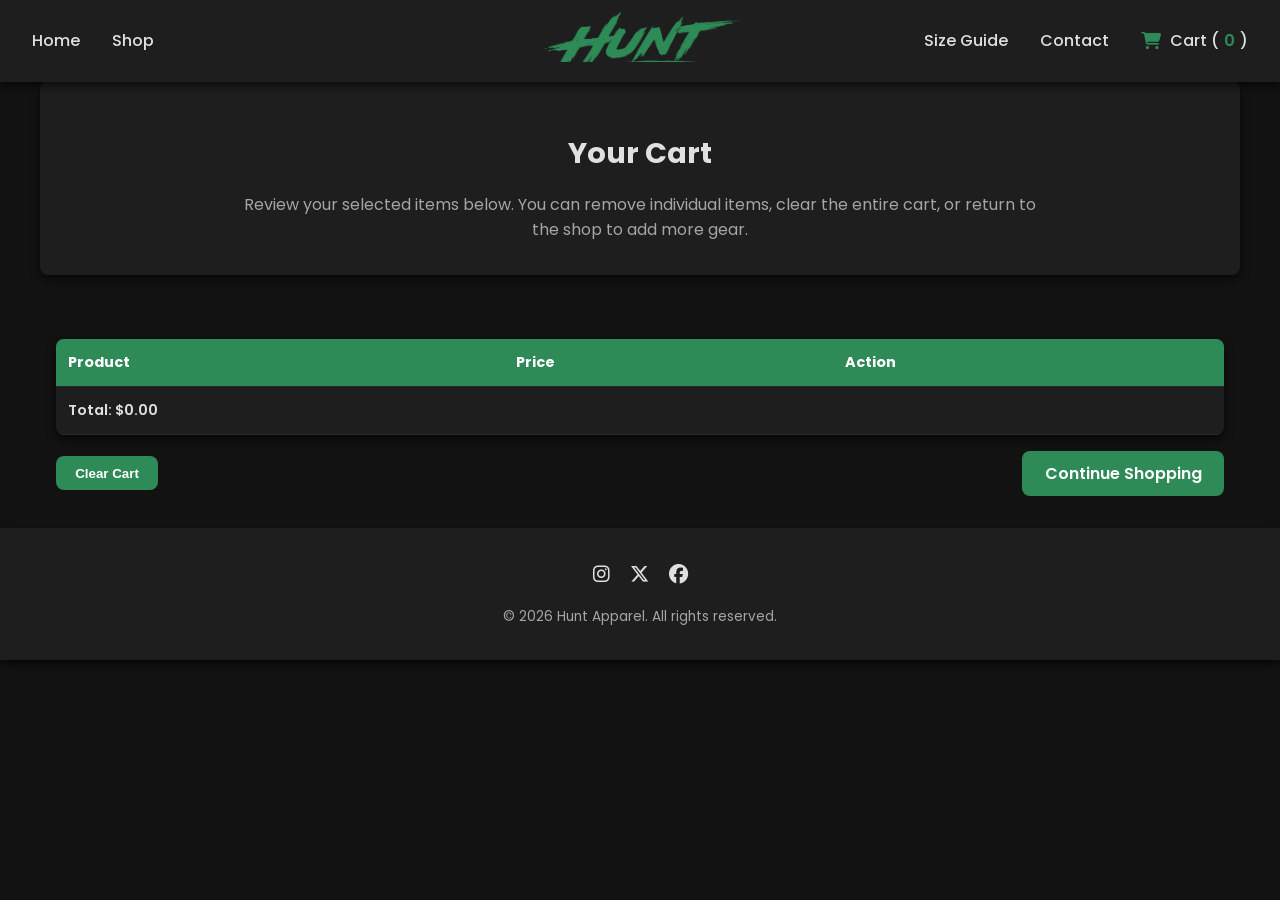
==== cart.html @ 8351ecf8 "Initial upload of Hunt Apparel website" ====
<!DOCTYPE html>
<html lang="en">
<head>
  <meta charset="UTF-8">
  <meta name="viewport" content="width=device-width, initial-scale=1.0">
  <meta http-equiv="X-UA-Compatible" content="IE=edge">
  <title>Your Cart – Hunt Apparel</title>
  <!-- Google Fonts -->
  <link href="https://fonts.googleapis.com/css2?family=Poppins:wght@400;500;600;700&display=swap" rel="stylesheet">
  <!-- Font Awesome -->
  <link rel="stylesheet" href="https://cdnjs.cloudflare.com/ajax/libs/font-awesome/6.5.0/css/all.min.css" integrity="sha512-3DGvgnk8prqZRXZF6pAPGYzK+1sO4/e5wkkx8/bO7G3Q+JZiMQ9OJ07MN/GKoFO5P3FsBHmuoKUDSfaYdKTZ3A==" crossorigin="anonymous" referrerpolicy="no-referrer" />
  <!-- Stylesheet -->
  <link rel="stylesheet" href="style.css">
</head>
<body>
  <!-- Header -->
  <!-- Site header redesigned for balanced layout -->
  <header class="site-header">
    <nav class="left-nav">
      <a href="index.html">Home</a>
      <a href="shop.html">Shop</a>
    </nav>
    <div class="logo">
      <a href="index.html"><img src="logo.png" alt="Hunt logo"></a>
    </div>
    <nav class="right-nav">
      <a href="size-guide.html">Size Guide</a>
      <a href="contact.html">Contact</a>
      <a href="cart.html" class="cart-link" aria-label="View cart">
        <i class="fa-solid fa-cart-shopping"></i> Cart
        (<span class="cart-count">0</span>)
      </a>
    </nav>
  </header>

  <!-- Cart Intro -->
  <section class="about" style="padding-bottom:1rem;">
    <h2>Your Cart</h2>
    <p>Review your selected items below. You can remove individual items, clear the entire cart, or return to the shop to add more gear.</p>
  </section>

  <!-- Cart List -->
  <section class="cart-list">
    <table class="cart-table">
      <thead>
        <tr>
          <th>Product</th>
          <th>Price</th>
          <th>Action</th>
        </tr>
      </thead>
      <tbody id="cart-items">
        <!-- Dynamic cart rows will be inserted here by script.js -->
      </tbody>
      <tfoot>
        <tr>
          <td colspan="3" class="cart-total">Total: $0.00</td>
        </tr>
      </tfoot>
    </table>
    <div class="cart-actions">
      <button id="clear-cart">Clear Cart</button>
      <a href="shop.html" class="btn">Continue Shopping</a>
    </div>
  </section>

  <!-- Footer -->
  <footer class="footer">
    <div class="socials">
      <a href="#" aria-label="Follow on Instagram"><i class="fa-brands fa-instagram"></i></a>
      <a href="#" aria-label="Follow on Twitter"><i class="fa-brands fa-x-twitter"></i></a>
      <a href="#" aria-label="Follow on Facebook"><i class="fa-brands fa-facebook"></i></a>
    </div>
    <p>&copy; 2026 Hunt Apparel. All rights reserved.</p>
  </footer>

  <script src="script.js"></script>
</body>
</html>
---- style.css ----
/*
  Hunt Apparel – Dark Theme
  -------------------------
  This stylesheet defines a modern, professional dark theme for the Hunt apparel
  website. The palette is built around a rich green accent contrasted against
  deep gray surfaces and off‑white typography. Inspired by dark mode best
  practices, it avoids pure black backgrounds and instead layers subtle shades
  of gray to give depth and hierarchy while reducing eye strain【492064887682641†L165-L167】【468389799684851†L241-L244】.  Text
  sizes and weights are adjusted for readability, and interactive elements
  provide clear hover states without overwhelming brightness【492064887682641†L178-L183】.

  Variables:
    --primary        The main green accent colour used for calls to action
    --primary-hover  A darker shade of the primary colour for hover states
    --bg             The page background, a very dark grey for contrast
    --card-bg        Surface colour for cards, nav bars and sections
    --text           Primary text colour (off‑white for legibility)
    --text-muted     Secondary text colour for descriptions and metadata
    --border-radius  Consistent rounding for buttons and cards
    --shadow         Stronger shadow on dark surfaces to convey elevation
    --max-width      Maximum width for content containers

  Sections:
    1. Reset & base styles
    2. Layout (header, hero, sections, footer)
    3. Components (buttons, cards, forms, tables)
    4. Utility classes
*/

/* 1. Reset & base styles */
:root {
  --primary: #2e8b57;
  --primary-hover: #276c46;
  --bg: #121212;
  --card-bg: #1e1e1e;
  --text: #e0e0e0;
  --text-muted: #a5a5a5;
  --border-radius: 8px;
  --shadow: 0 4px 8px rgba(0, 0, 0, 0.6);
  --max-width: 1200px;
}

* {
  margin: 0;
  padding: 0;
  box-sizing: border-box;
}

body {
  font-family: 'Poppins', sans-serif;
  background: var(--bg);
  color: var(--text);
  line-height: 1.6;
  -webkit-font-smoothing: antialiased;
}

a {
  color: var(--primary);
  text-decoration: none;
  transition: color 0.2s ease;
}

a:hover {
  color: var(--primary-hover);
  text-decoration: underline;
}

section {
  width: 100%;
  max-width: var(--max-width);
  margin: 0 auto;
  padding: 4rem 1rem;
}

/* 2. Layout */

header {
  background: var(--card-bg);
  box-shadow: var(--shadow);
  position: sticky;
  top: 0;
  width: 100%;
  z-index: 1000;
}


/*
 * Header layout using CSS grid
 * We divide the header into three columns: left navigation, center logo, right navigation.
 * This ensures the logo remains perfectly centered irrespective of the number of nav links.
 */
.site-header {
  display: grid;
  grid-template-columns: 1fr auto 1fr;
  align-items: center;
  background: var(--card-bg);
  box-shadow: var(--shadow);
  position: sticky;
  top: 0;
  width: 100%;
  z-index: 1000;
  padding: 0.75rem 2rem;
}

/* Logo styling */
.site-header .logo img {
  height: 50px;
  width: auto;
}

/* Left and right nav groups */
.left-nav,
.right-nav {
  display: flex;
  align-items: center;
  gap: 2rem;
}

.left-nav {
  justify-content: flex-start;
}

.right-nav {
  justify-content: flex-end;
}

/* Navigation links */
.left-nav a,
.right-nav a {
  font-weight: 500;
  color: var(--text);
  transition: color 0.2s ease;
  position: relative;
  white-space: nowrap;
}

.left-nav a:hover,
.right-nav a:hover {
  color: var(--primary);
  text-decoration: none;
}

/* Cart link integrates icon and counter */
/* Cart link styling with integrated text and count */
.cart-link {
  display: flex;
  align-items: center;
  font-weight: 500;
  font-size: 1rem;
  color: var(--text);
  transition: color 0.2s ease;
  gap: 0.3rem;
}

/* Ensure the shopping cart icon inherits the correct size and colour */
.cart-link i {
  font-size: 1.1rem;
  color: var(--primary);
  line-height: 1;
  margin-right: 0.3rem;
}

/* Hover effect for cart link */
.cart-link:hover {
  color: var(--primary);
}

/* Cart count sits inline but emphasised with accent colour */
.cart-link .cart-count {
  font-weight: 600;
  color: var(--primary);
}

/* Hero section */
.hero {
  display: flex;
  flex-direction: column;
  align-items: center;
  justify-content: center;
  text-align: center;
  background: linear-gradient(135deg, #0f2c20, #102a1e);
  padding: 6rem 1rem;
  margin-top: 0;
}

.hero h1 {
  font-size: 3rem;
  margin-bottom: 1rem;
  color: var(--primary);
}

.hero p {
  font-size: 1.2rem;
  max-width: 600px;
  margin-bottom: 2rem;
  color: var(--text-muted);
}

.hero .btn {
  background: var(--primary);
  color: #fff;
  padding: 0.75rem 2rem;
  border-radius: var(--border-radius);
  font-weight: 600;
  transition: background 0.2s ease;
}

.hero .btn:hover {
  background: var(--primary-hover);
}

/* Categories */
.categories {
  display: grid;
  grid-template-columns: repeat(auto-fit, minmax(220px, 1fr));
  gap: 1.5rem;
  text-align: center;
}

.category-card {
  background: var(--card-bg);
  padding: 2rem 1rem;
  border-radius: var(--border-radius);
  box-shadow: var(--shadow);
  transition: transform 0.2s ease, box-shadow 0.2s ease;
}

.category-card i {
  font-size: 2rem;
  color: var(--primary);
  margin-bottom: 1rem;
}

.category-card h3 {
  font-size: 1.2rem;
  margin-bottom: 0.5rem;
  color: var(--text);
}

.category-card p {
  font-size: 0.9rem;
  color: var(--text-muted);
}

.category-card:hover {
  transform: translateY(-6px) scale(1.02);
  box-shadow: 0 8px 16px rgba(0, 0, 0, 0.9);
}

/* About section */
.about {
  text-align: center;
  background: var(--card-bg);
  border-radius: var(--border-radius);
  padding: 3rem 2rem;
  box-shadow: var(--shadow);
  margin-bottom: 2rem;
}

.about h2 {
  font-size: 1.8rem;
  margin-bottom: 1rem;
  color: var(--text);
}

.about p {
  max-width: 800px;
  margin: 0 auto 1rem auto;
  color: var(--text-muted);
  font-size: 1rem;
}

.about .btn {
  display: inline-block;
  background: var(--primary);
  color: #fff;
  padding: 0.6rem 1.5rem;
  border-radius: var(--border-radius);
  font-weight: 600;
  transition: background 0.2s ease;
}

.about .btn:hover {
  background: var(--primary-hover);
}

/* Features section */
.features {
  padding: 4rem 1rem;
}

.features-grid {
  display: grid;
  grid-template-columns: repeat(auto-fit, minmax(250px, 1fr));
  gap: 2rem;
  margin-top: 2rem;
}

.feature-item {
  background: var(--card-bg);
  padding: 2rem;
  border-radius: var(--border-radius);
  box-shadow: var(--shadow);
  text-align: center;
  transition: transform 0.2s ease, box-shadow 0.2s ease;
}

.feature-item i {
  font-size: 2rem;
  color: var(--primary);
  margin-bottom: 0.5rem;
}

.feature-item h4 {
  font-size: 1.2rem;
  margin-bottom: 0.5rem;
  color: var(--text);
}

.feature-item p {
  font-size: 0.9rem;
  color: var(--text-muted);
}

.feature-item:hover {
  transform: translateY(-6px) scale(1.02);
  box-shadow: 0 8px 16px rgba(0, 0, 0, 0.9);
}

/* Products grid */
.products-grid {
  display: grid;
  grid-template-columns: repeat(auto-fit, minmax(230px, 1fr));
  gap: 1.5rem;
  padding: 2rem 1rem;
  max-width: var(--max-width);
  margin: 0 auto;
}

.product-card {
  background: var(--card-bg);
  padding: 1.5rem;
  border-radius: var(--border-radius);
  box-shadow: var(--shadow);
  text-align: center;
  display: flex;
  flex-direction: column;
  align-items: center;
  transition: transform 0.2s ease, box-shadow 0.2s ease;
}

.product-card img {
  width: 100%;
  height: auto;
  border-radius: var(--border-radius);
  margin-bottom: 1rem;
  background: #2b2b2b;
}

.product-card h4 {
  font-size: 1.1rem;
  margin-bottom: 0.5rem;
  color: var(--text);
}

.product-card p {
  font-size: 0.9rem;
  margin-bottom: 0.75rem;
  color: var(--text-muted);
}

.product-card .price {
  font-weight: 600;
  color: var(--text);
  margin-bottom: 0.75rem;
}

.product-card button {
  background: var(--primary);
  color: #fff;
  padding: 0.5rem 1rem;
  border-radius: var(--border-radius);
  border: none;
  cursor: pointer;
  font-weight: 600;
  transition: background 0.2s ease;
}

.product-card button:hover {
  background: var(--primary-hover);
}

.product-card:hover {
  transform: translateY(-6px) scale(1.03);
  box-shadow: 0 10px 18px rgba(0, 0, 0, 0.95);
}

/* Size guide */
.size-guide table {
  width: 100%;
  border-collapse: collapse;
  margin-top: 1rem;
  background: var(--card-bg);
  box-shadow: var(--shadow);
  border-radius: var(--border-radius);
  overflow: hidden;
}

.size-guide th,
.size-guide td {
  padding: 0.75rem;
  text-align: center;
  border-bottom: 1px solid #2a2a2a;
  font-size: 0.9rem;
}

.size-guide thead {
  background: var(--primary);
  color: #fff;
}

.size-guide tbody tr:nth-child(even) {
  background: #1a1a1a;
}

.size-guide tbody tr:hover {
  background: #262626;
}

.size-guide p {
  margin-top: 1rem;
  font-size: 0.85rem;
  color: var(--text-muted);
  text-align: center;
}

/* Cart page styles */
.cart-list {
  max-width: var(--max-width);
  margin: 0 auto;
  padding: 2rem 1rem;
}

.cart-table {
  width: 100%;
  border-collapse: collapse;
  background: var(--card-bg);
  border-radius: var(--border-radius);
  box-shadow: var(--shadow);
  overflow: hidden;
}

.cart-table th,
.cart-table td {
  padding: 0.75rem;
  text-align: left;
  border-bottom: 1px solid #2a2a2a;
  font-size: 0.9rem;
}

.cart-table thead {
  background: var(--primary);
  color: #fff;
}

.cart-table tbody tr:nth-child(even) {
  background: #1a1a1a;
}

.cart-table tbody tr:hover {
  background: #262626;
}

.cart-table .remove-item {
  background: var(--primary);
  color: #fff;
  padding: 0.4rem 0.8rem;
  border-radius: var(--border-radius);
  border: none;
  cursor: pointer;
  font-size: 0.8rem;
  transition: background 0.2s ease;
}

.cart-table .remove-item:hover {
  background: var(--primary-hover);
}

.cart-total {
  font-weight: 600;
  text-align: right;
  padding: 1rem;
  color: var(--text);
}

.cart-actions {
  display: flex;
  justify-content: space-between;
  align-items: center;
  margin-top: 1rem;
}

#clear-cart {
  background: var(--primary);
  color: #fff;
  padding: 0.6rem 1.2rem;
  border: none;
  border-radius: var(--border-radius);
  font-weight: 600;
  cursor: pointer;
  transition: background 0.2s ease;
}

#clear-cart:hover {
  background: var(--primary-hover);
}

/* Contact form */
.contact-container {
  max-width: 600px;
  margin: 0 auto;
  background: var(--card-bg);
  padding: 2rem;
  border-radius: var(--border-radius);
  box-shadow: var(--shadow);
}

.contact-container form {
  display: flex;
  flex-direction: column;
}

.contact-container label {
  margin-bottom: 0.25rem;
  font-weight: 500;
  color: var(--text);
}

.contact-container input,
.contact-container textarea {
  padding: 0.75rem;
  margin-bottom: 1rem;
  border: 1px solid #333333;
  border-radius: var(--border-radius);
  font-size: 1rem;
  background: #1a1a1a;
  color: var(--text);
  transition: border-color 0.2s ease, background 0.2s ease;
}

.contact-container input:focus,
.contact-container textarea:focus {
  outline: none;
  border-color: var(--primary);
  background: #222222;
}

.contact-container button {
  background: var(--primary);
  color: #fff;
  padding: 0.75rem 1.5rem;
  border: none;
  border-radius: var(--border-radius);
  font-weight: 600;
  cursor: pointer;
  transition: background 0.2s ease;
}

.contact-container button:hover {
  background: var(--primary-hover);
}

/* Footer */
.footer {
  background: var(--card-bg);
  padding: 2rem 1rem;
  text-align: center;
  box-shadow: var(--shadow);
}

.footer .socials {
  margin-bottom: 1rem;
}

.footer .socials a {
  margin: 0 0.5rem;
  font-size: 1.2rem;
  color: var(--text);
  transition: color 0.2s ease;
}

.footer .socials a:hover {
  color: var(--primary);
}

.footer p {
  font-size: 0.85rem;
  color: var(--text-muted);
}

/* Utility classes */
.btn {
  background: var(--primary);
  color: #fff;
  padding: 0.6rem 1.4rem;
  border-radius: var(--border-radius);
  font-weight: 600;
  transition: background 0.2s ease;
  display: inline-block;
}

.btn:hover {
  background: var(--primary-hover);
}

/* Responsive adjustments */
@media (max-width: 600px) {
  header nav a {
    margin-right: 1rem;
    font-size: 0.9rem;
  }

  .hero h1 {
    font-size: 2rem;
  }

  .hero p {
    font-size: 1rem;
  }

  .about {
    padding: 2rem 1rem;
  }

  .feature-item,
  .category-card {
    padding: 1.5rem;
  }

  .product-card {
    padding: 1rem;
  }
}
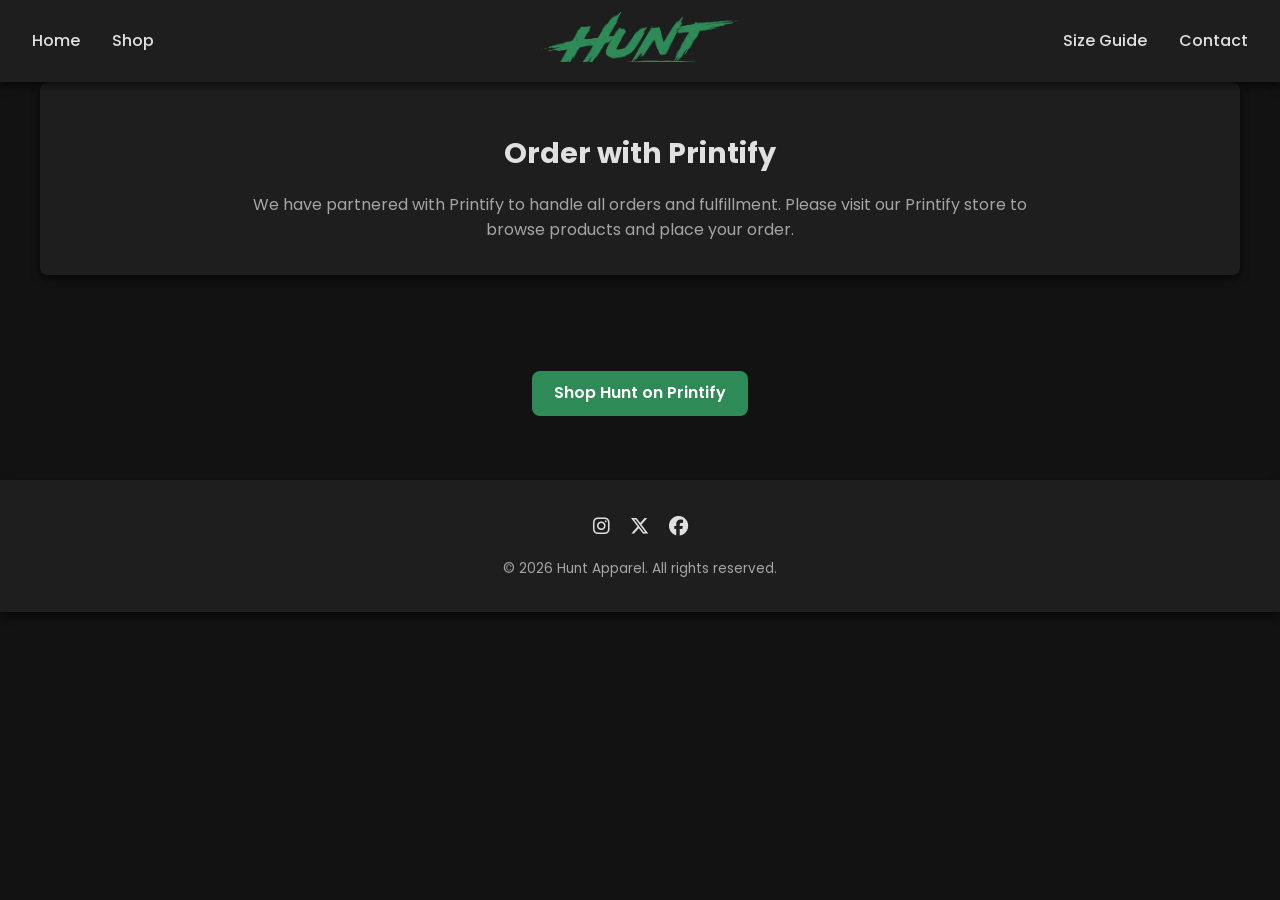
==== commit 70aeddb5: "Integrate Printify store: remove cart links, update shop page to link to Printify, and update cart p" ====
--- a/cart.html
+++ b/cart.html
@@ -26,41 +26,19 @@
     <nav class="right-nav">
       <a href="size-guide.html">Size Guide</a>
       <a href="contact.html">Contact</a>
-      <a href="cart.html" class="cart-link" aria-label="View cart">
-        <i class="fa-solid fa-cart-shopping"></i> Cart
-        (<span class="cart-count">0</span>)
-      </a>
+      <!-- Cart link removed since orders are handled via Printify -->
     </nav>
   </header>
 
-  <!-- Cart Intro -->
+  <!-- Printify info -->
   <section class="about" style="padding-bottom:1rem;">
-    <h2>Your Cart</h2>
-    <p>Review your selected items below. You can remove individual items, clear the entire cart, or return to the shop to add more gear.</p>
+    <h2>Order with Printify</h2>
+    <p>We have partnered with Printify to handle all orders and fulfillment. Please visit our Printify store to browse products and place your order.</p>
   </section>
 
-  <!-- Cart List -->
   <section class="cart-list">
-    <table class="cart-table">
-      <thead>
-        <tr>
-          <th>Product</th>
-          <th>Price</th>
-          <th>Action</th>
-        </tr>
-      </thead>
-      <tbody id="cart-items">
-        <!-- Dynamic cart rows will be inserted here by script.js -->
-      </tbody>
-      <tfoot>
-        <tr>
-          <td colspan="3" class="cart-total">Total: $0.00</td>
-        </tr>
-      </tfoot>
-    </table>
-    <div class="cart-actions">
-      <button id="clear-cart">Clear Cart</button>
-      <a href="shop.html" class="btn">Continue Shopping</a>
+    <div style="text-align:center; margin:2rem 0;">
+      <a href="https://hunt-apparel.printify.me/" class="btn" target="_blank">Shop Hunt on Printify</a>
     </div>
   </section>
 
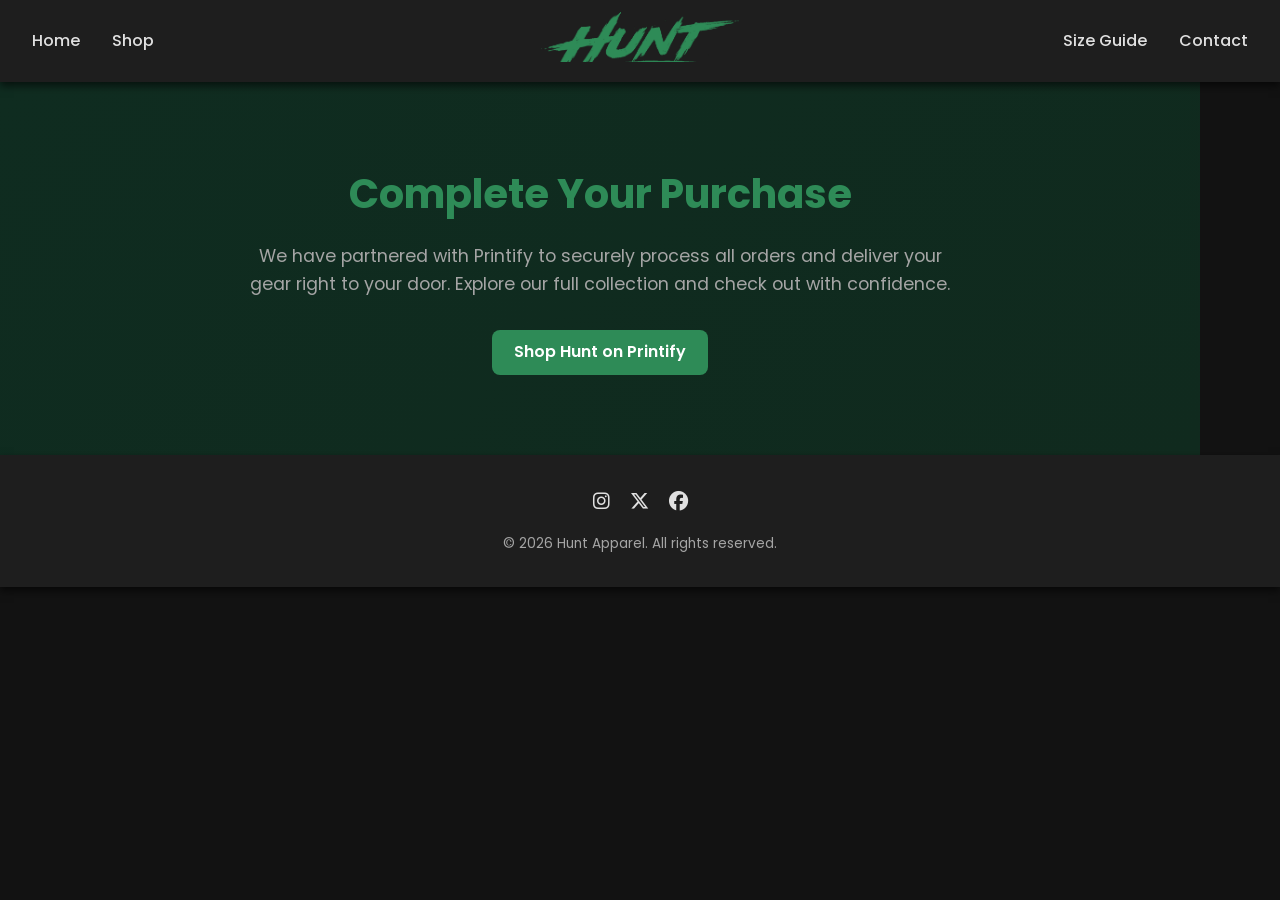
==== commit 4a9e20c2: "Add files via upload Update site to match Printify store style and product cards (v4)" ====
--- a/cart.html
+++ b/cart.html
@@ -30,16 +30,13 @@
     </nav>
   </header>
 
-  <!-- Printify info -->
-  <section class="about" style="padding-bottom:1rem;">
-    <h2>Order with Printify</h2>
-    <p>We have partnered with Printify to handle all orders and fulfillment. Please visit our Printify store to browse products and place your order.</p>
-  </section>
-
-  <section class="cart-list">
-    <div style="text-align:center; margin:2rem 0;">
-      <a href="https://hunt-apparel.printify.me/" class="btn" target="_blank">Shop Hunt on Printify</a>
-    </div>
+  <!-- Redirect hero informing visitors to complete their purchase on Printify -->
+  <section class="redirect-hero">
+    <h2>Complete Your Purchase</h2>
+    <p>
+      We have partnered with Printify to securely process all orders and deliver your gear right to your door. Explore our full collection and check out with confidence.
+    </p>
+    <a href="https://hunt-apparel.printify.me/" class="btn" target="_blank">Shop Hunt on Printify</a>
   </section>
 
   <!-- Footer -->
--- a/style.css
+++ b/style.css
@@ -65,6 +65,29 @@
   text-decoration: underline;
 }
 
+/*
+ * Generic button styles
+ *
+ * Reusable class for links and buttons that should appear as primary call‑to‑action elements.
+ * This class can be applied to anchor tags (<a>) or button elements. It uses
+ * the accent colour and consistent padding, border radius and hover transitions.
+ */
+.btn {
+  display: inline-block;
+  background: var(--primary);
+  color: #fff;
+  padding: 0.6rem 1.5rem;
+  border-radius: var(--border-radius);
+  font-weight: 600;
+  transition: background 0.2s ease;
+  text-align: center;
+}
+
+.btn:hover {
+  background: var(--primary-hover);
+  text-decoration: none;
+}
+
 section {
   width: 100%;
   max-width: var(--max-width);
@@ -598,6 +621,38 @@
   color: var(--text-muted);
 }
 
+/* Redirect hero for cart / checkout page */
+/*
+ * The redirect hero section is used on the cart page to inform visitors that
+ * orders are processed via Printify. It mirrors the hero styling but with
+ * slightly smaller typography and centred content. The gradient background
+ * echoes the primary colours of the site while providing clear separation
+ * from the rest of the page.
+ */
+.redirect-hero {
+  display: flex;
+  flex-direction: column;
+  align-items: center;
+  justify-content: center;
+  text-align: center;
+  background: linear-gradient(135deg, #0f2c20, #102a1e);
+  padding: 5rem 1rem;
+  margin: 0;
+}
+
+.redirect-hero h2 {
+  font-size: 2.5rem;
+  margin-bottom: 1rem;
+  color: var(--primary);
+}
+
+.redirect-hero p {
+  font-size: 1.1rem;
+  max-width: 700px;
+  margin-bottom: 2rem;
+  color: var(--text-muted);
+}
+
 /* Utility classes */
 .btn {
   background: var(--primary);
